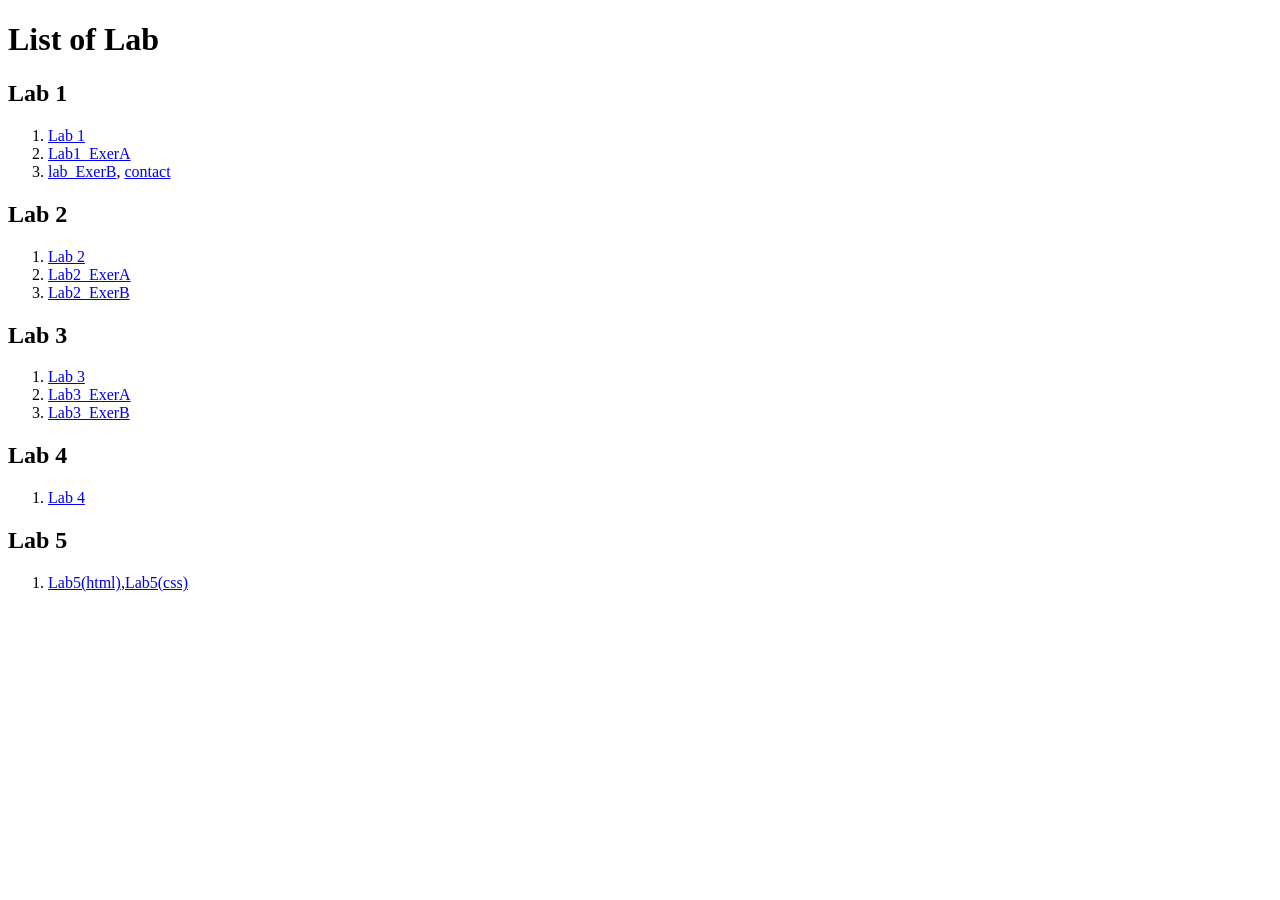
==== index.html @ 13658527 "Update index.html" ====
<!DOCTYPE html>
<html>
    <head>
        <title>list of lab</title>
    </head>
    <body>
        <h1>List of Lab</h1>
        <h2>Lab 1</h2>
        <ol>
            <li><a href="Lab 1/S79436.html">Lab 1</a></li>
            <li><a href="Lab1_ExerA/lab1_ExerA.html">Lab1_ExerA</a></li>
            <li><a href="lab1_ExerB/lab_ExerB.html">lab_ExerB</a>, <a href="lab1_ExerB/contact.html">contact</a></li>
        </ol>
        
        <h2>Lab 2</h2>
        <ol>
            <li><a href="Lab2/lab2.html">Lab 2</a></li>
            <li><a href="lab2_ExerA/lab2_ExerA.html">Lab2_ExerA</a></li>
            <li><a href="Lab2_ExerB/lab2_ExerB/Lab2_ExerB.html">Lab2_ExerB</a></li>
        </ol>
        
        <h2>Lab 3</h2>
        <ol>
            <li><a href="Lab3/Lab3.html">Lab 3</a></li>
            <li><a href="Lab3_ExerA/Lab3_ExerA.html">Lab3_ExerA</a></li>
            <li><a href="Lab3_ExerB/lab3_ExerB.html">Lab3_ExerB</a></li>
        </ol>
        
        <h2>Lab 4</h2>
        <ol>
            <li><a href="Lab4/lab4.html">Lab 4</a></li>
        </ol>

         <h2>Lab 5</h2>
        <ol>
            <li><a href="Lab5/Lab5/umt.html">Lab5(html)</a>,<a href="Lab5/Lab5/umt.css">Lab5(css)</a></li>
        </ol>
    </body>
</html>
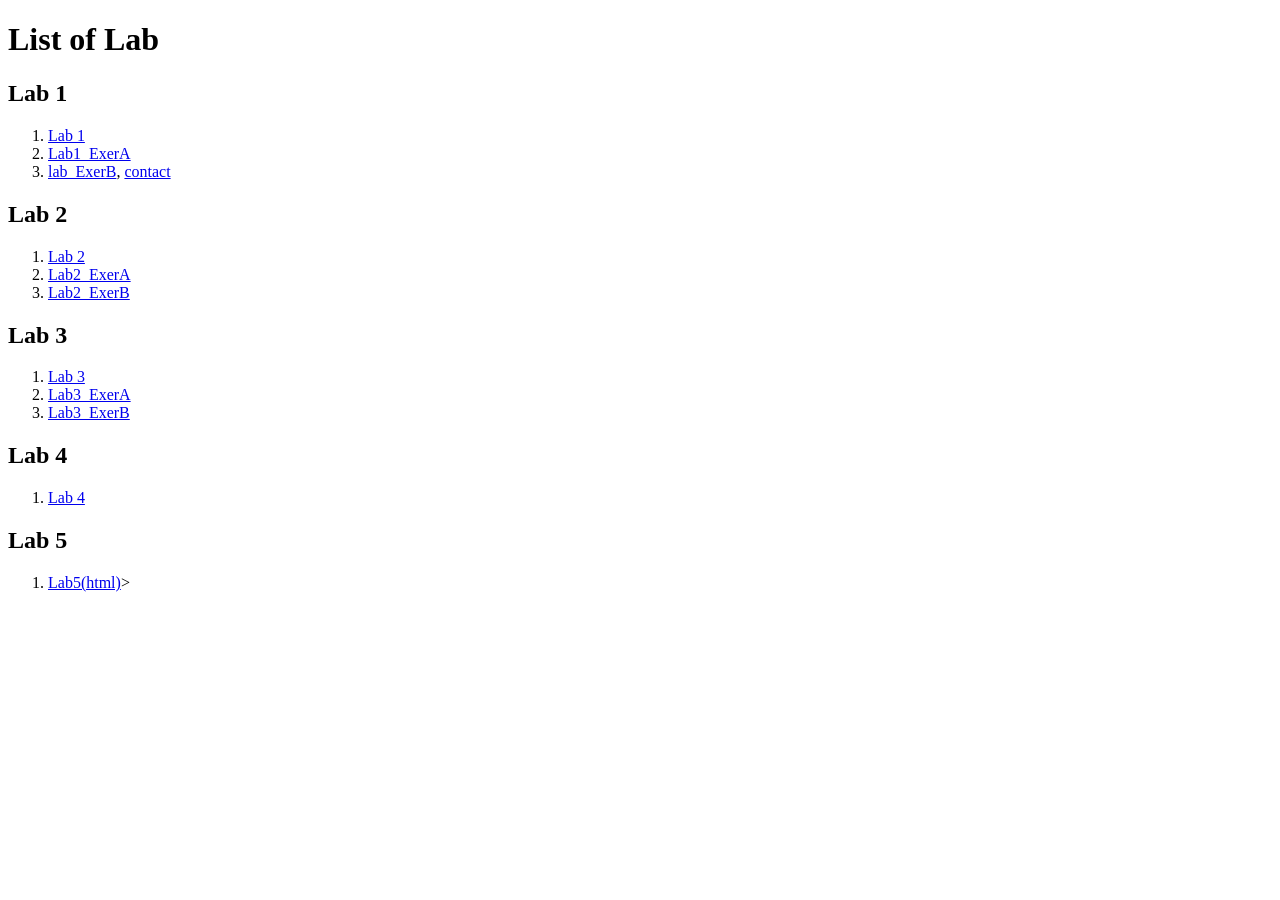
==== commit 0625dc67: "Fix HTML structure and links in index.html" ====
--- a/index.html
+++ b/index.html
@@ -33,7 +33,7 @@
 
          <h2>Lab 5</h2>
         <ol>
-            <li><a href="Lab5/Lab5/umt.html">Lab5(html)</a>,<a href="Lab5/Lab5/umt.css">Lab5(css)</a></li>
+            <li><a href="Lab5/Lab5/umt.html">Lab5(html)</a>></li>
         </ol>
     </body>
 </html>
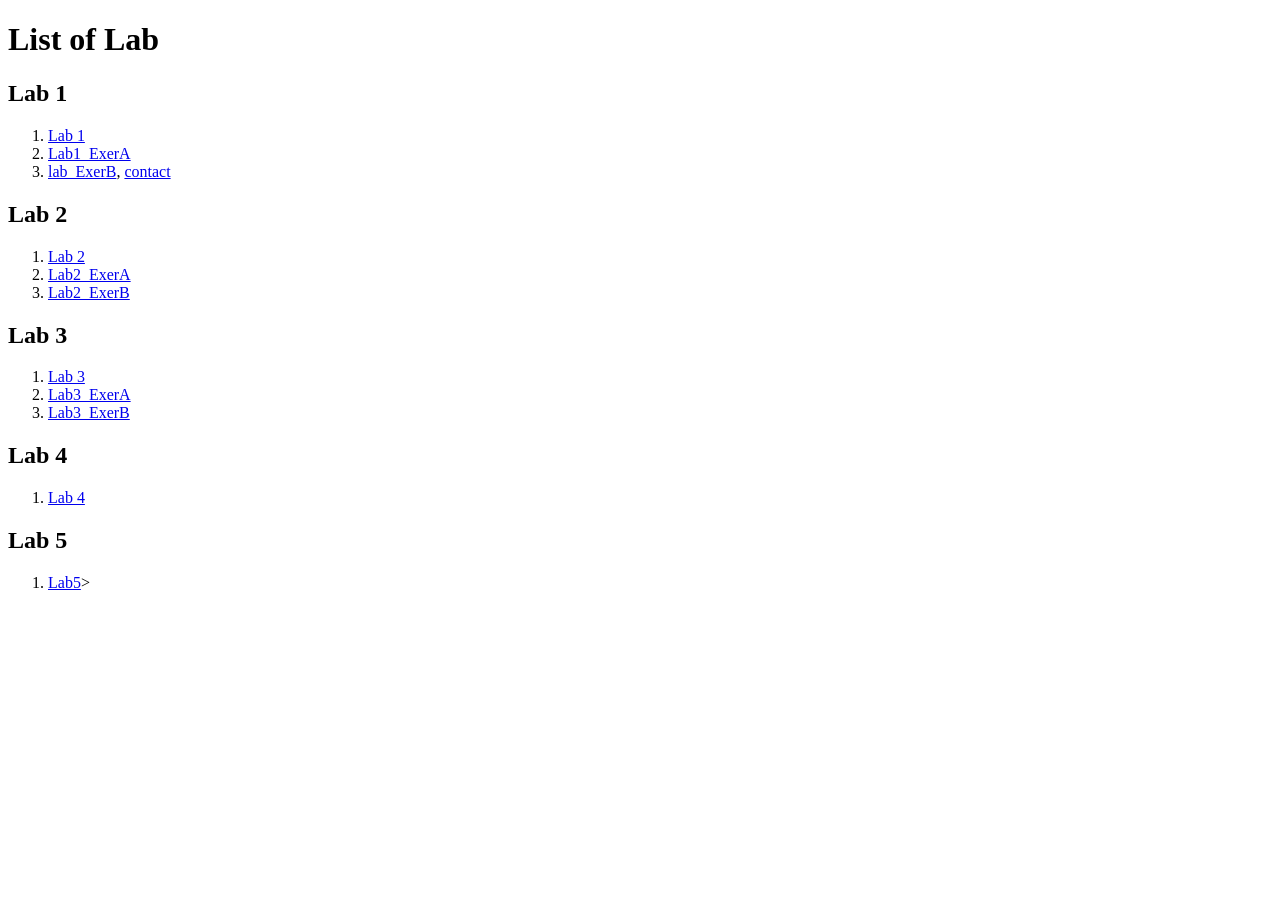
==== commit b41b22ec: "Fix HTML formatting and structure in index.html" ====
--- a/index.html
+++ b/index.html
@@ -33,7 +33,7 @@
 
          <h2>Lab 5</h2>
         <ol>
-            <li><a href="Lab5/Lab5/umt.html">Lab5(html)</a>></li>
+            <li><a href="Lab5/Lab5/umt.html">Lab5</a>></li>
         </ol>
     </body>
 </html>
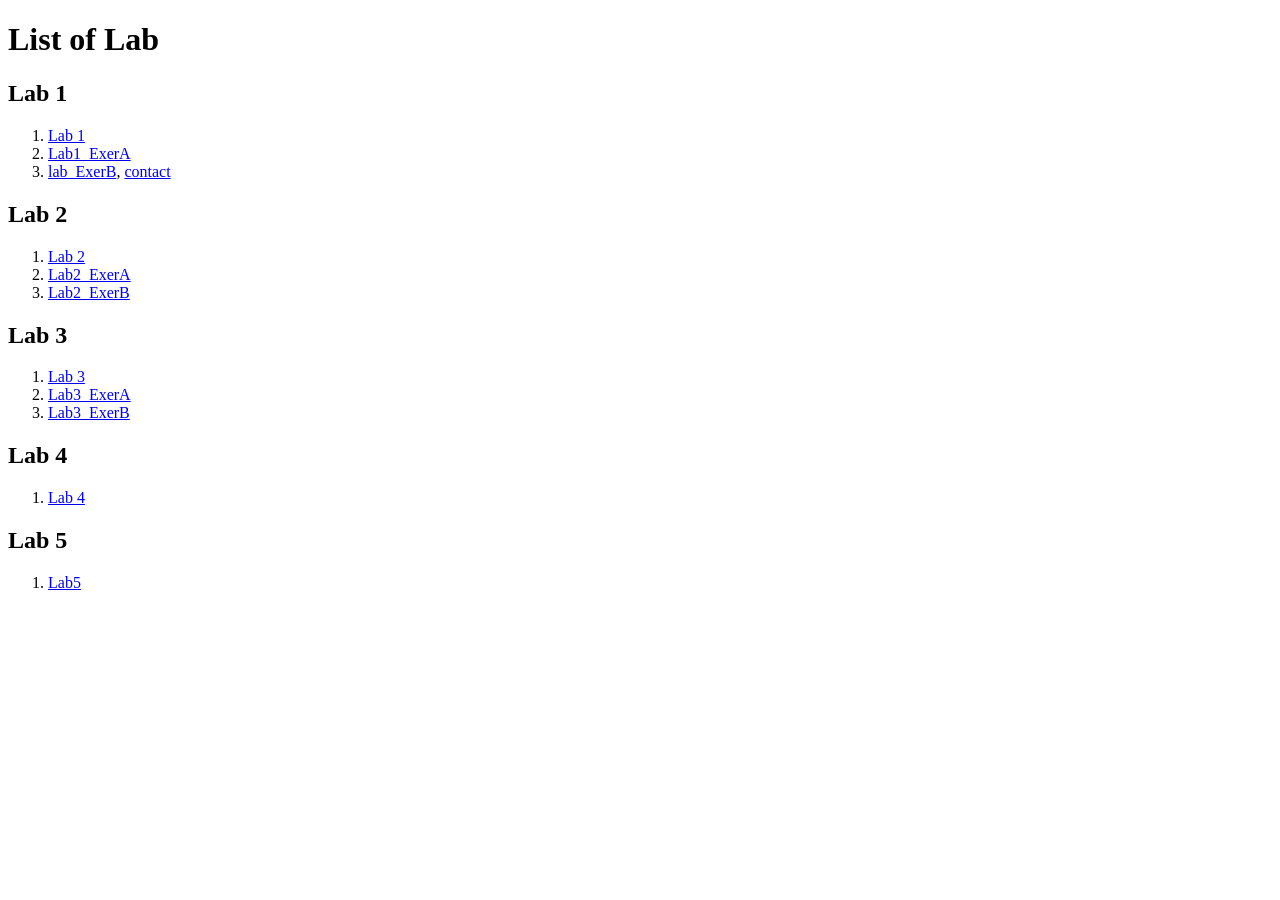
==== commit 1e147ef4: "Fix HTML formatting and structure" ====
--- a/index.html
+++ b/index.html
@@ -33,7 +33,7 @@
 
          <h2>Lab 5</h2>
         <ol>
-            <li><a href="Lab5/Lab5/umt.html">Lab5</a>></li>
+            <li><a href="Lab5/lab5/umt.html">Lab5</a></li>
         </ol>
     </body>
 </html>
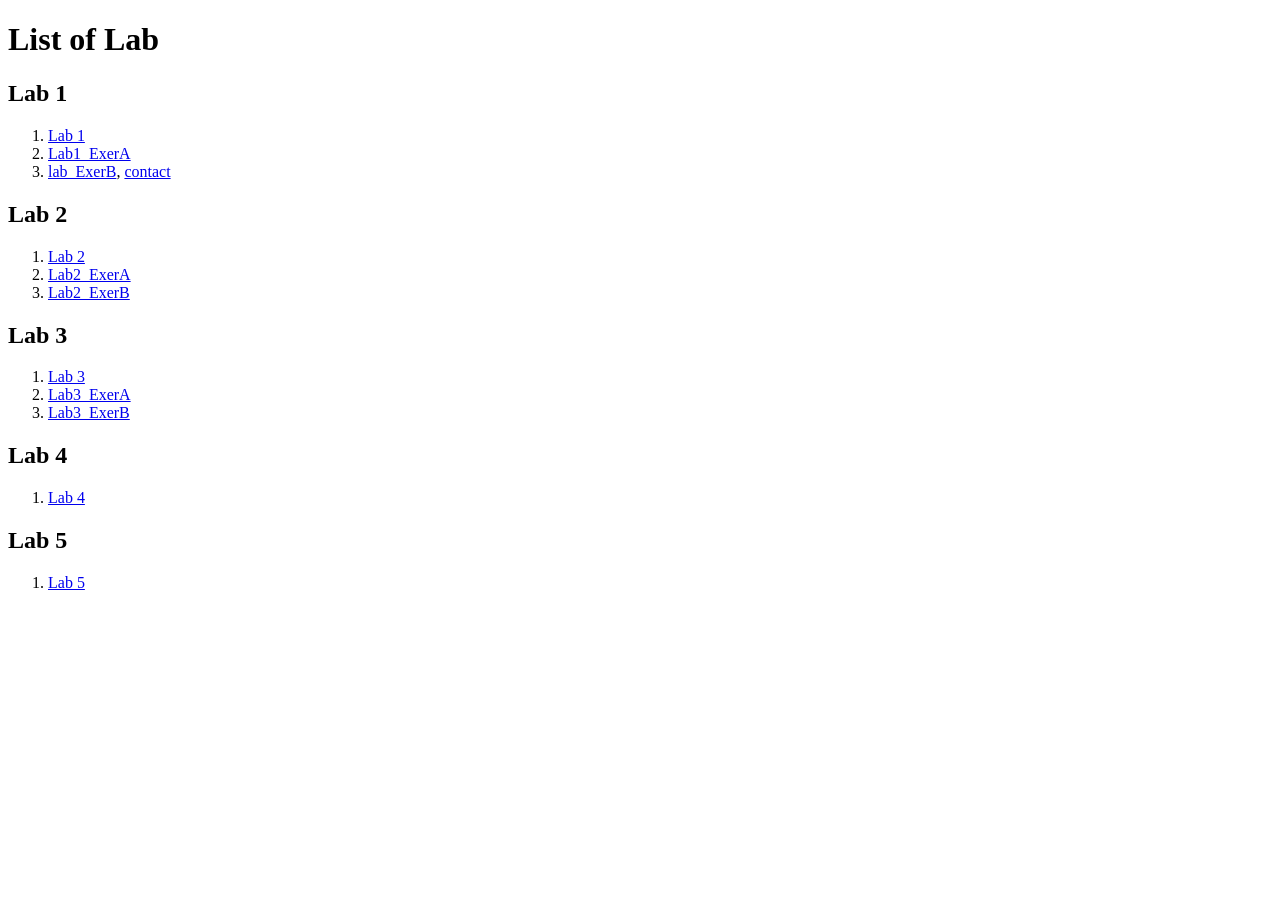
==== commit 2036e449: "Fix HTML structure and update Lab 5 link" ====
--- a/index.html
+++ b/index.html
@@ -33,7 +33,7 @@
 
          <h2>Lab 5</h2>
         <ol>
-            <li><a href="Lab5/lab5/umt.html">Lab5</a></li>
+            <li><a href="Lab5/lab 5/umt.html">Lab 5</a></li>
         </ol>
     </body>
 </html>
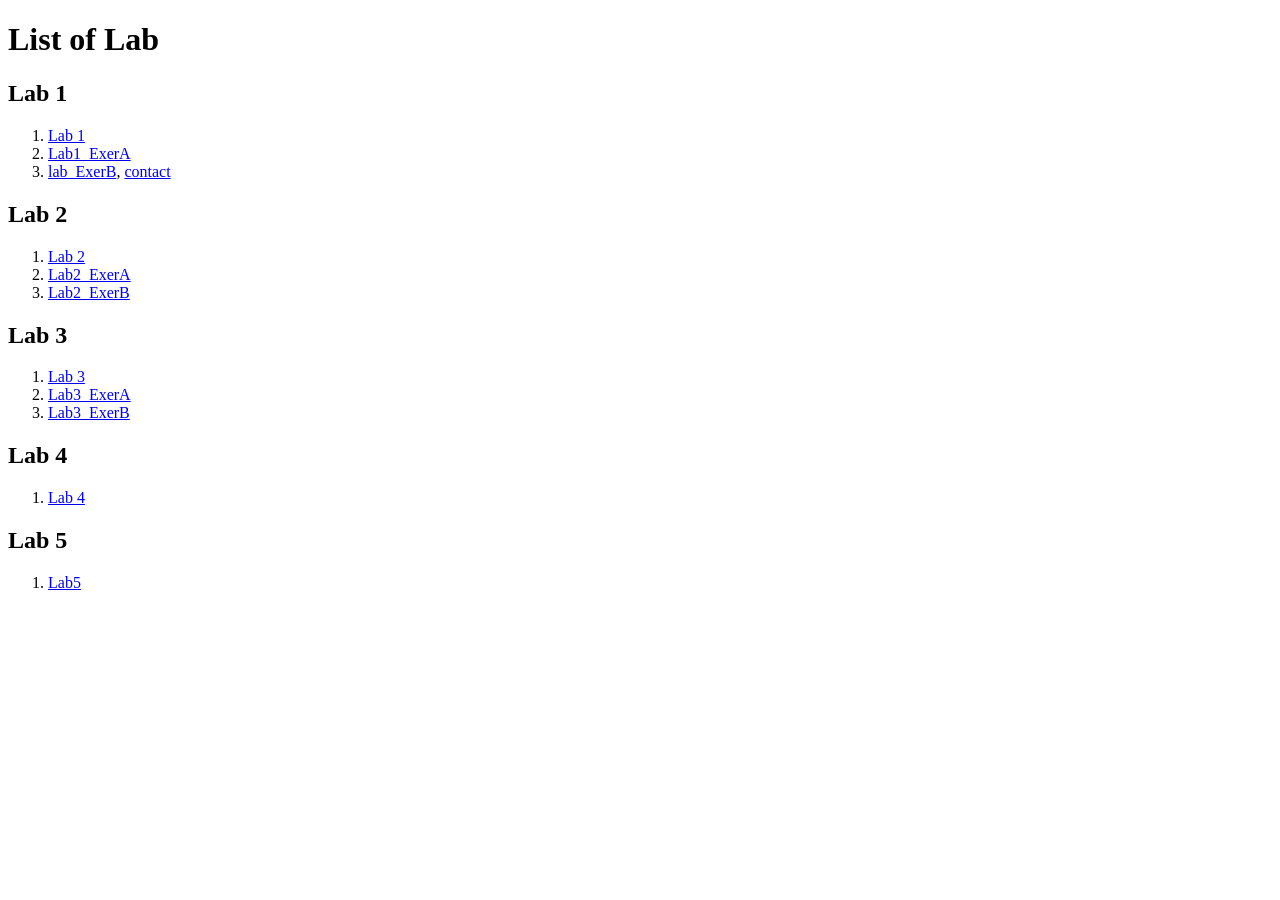
==== commit 86da7241: "Update index.html" ====
--- a/index.html
+++ b/index.html
@@ -33,7 +33,7 @@
 
          <h2>Lab 5</h2>
         <ol>
-            <li><a href="Lab5/lab 5/umt.html">Lab 5</a></li>
+            <li><a href="Lab5/lab 5/umt.html">Lab5</a></li>
         </ol>
     </body>
 </html>
